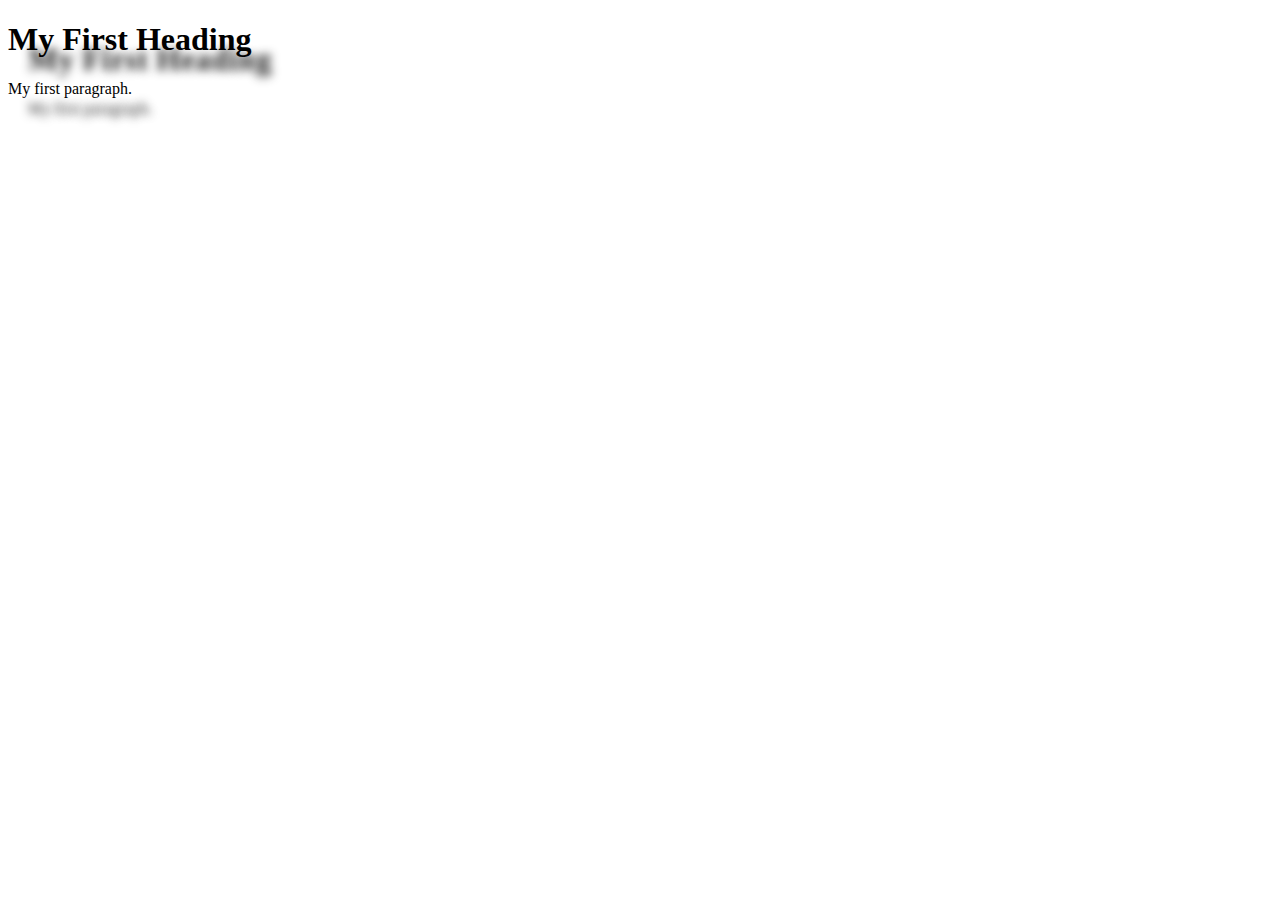
==== advanced.html @ 907bb864 "x" ====
<!DOCTYPE html>
<html lang="en">
  
<head>
  
  <title>Jyrki Blogi</title>
  <meta charset="utf-8">
  <meta name="viewport" content="width=device-width, initial-scale=1">
  <link rel="stylesheet" href="advanced.css">
</head>
<body>

    <h1>My First Heading</h1>
<p>My first paragraph.</p>
---- advanced.css ----
h1 {
    text-shadow: 20px 20px 10px #212121;
}

p {
    text-shadow: 20px 20px 10px #212121;
}
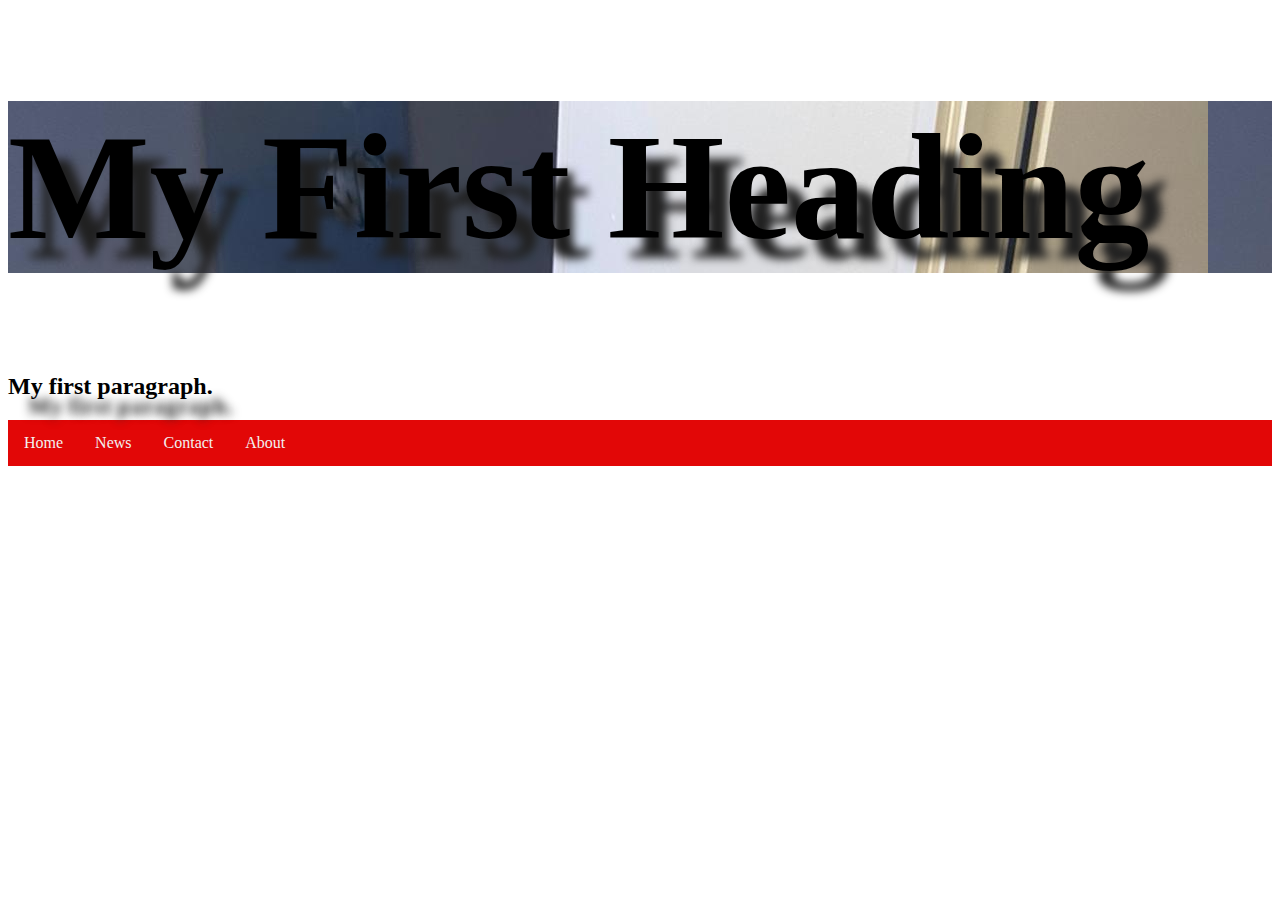
==== commit 80c18fe8: "sx" ====
--- a/advanced.html
+++ b/advanced.html
@@ -10,5 +10,17 @@
 </head>
 <body>
 
+    
+
     <h1>My First Heading</h1>
-<p>My first paragraph.</p>+<h2>My first paragraph.</h2>
+
+
+<ul>
+  <li><a class="active" href="#home">Home</a></li>
+  <li><a href="#news">News</a></li>
+  <li><a href="#contact">Contact</a></li>
+  <li><a href="#about">About</a></li>
+</ul>
+
+
--- a/advanced.css
+++ b/advanced.css
@@ -1,7 +1,53 @@
 h1 {
+    font-size: 150px;
+    text-shadow: 20px 20px 10px #212121;
+    background-image: url(img/retard.jpg);
+    background-size: ;
+}
+
+h2 {
     text-shadow: 20px 20px 10px #212121;
 }
 
 p {
-    text-shadow: 20px 20px 10px #212121;
-}+    color: #6dd4b1;
+transition: all 0.2s linear;
+}
+
+ul {
+    list-style-type: none;
+    margin: 0;
+    padding: 0;
+    overflow: hidden;
+    background-color: rgb(226, 7, 7);
+  }
+  
+  li {
+    float: left;
+  }
+  
+  li a {
+    display: block;
+    color: white;
+    text-align: center;
+    padding: 14px 16px;
+    text-decoration: none;
+  }
+  
+  li a:hover {
+    background-color: #111;
+  }
+
+  a, a:link, a:active, a:visited {
+    transition: color 0.25s ease-out; 
+   -webkit-transition: color 0.25s ease-out; 
+   -moz-transition: color 0.25s ease-out; 
+   -o-transition: color 0.25s ease-out;
+   color: #f3f0ef; 
+   }
+
+   @media only screen and (max-width: 800px) {
+    body {
+      background-color: black;
+      color: white;
+    }